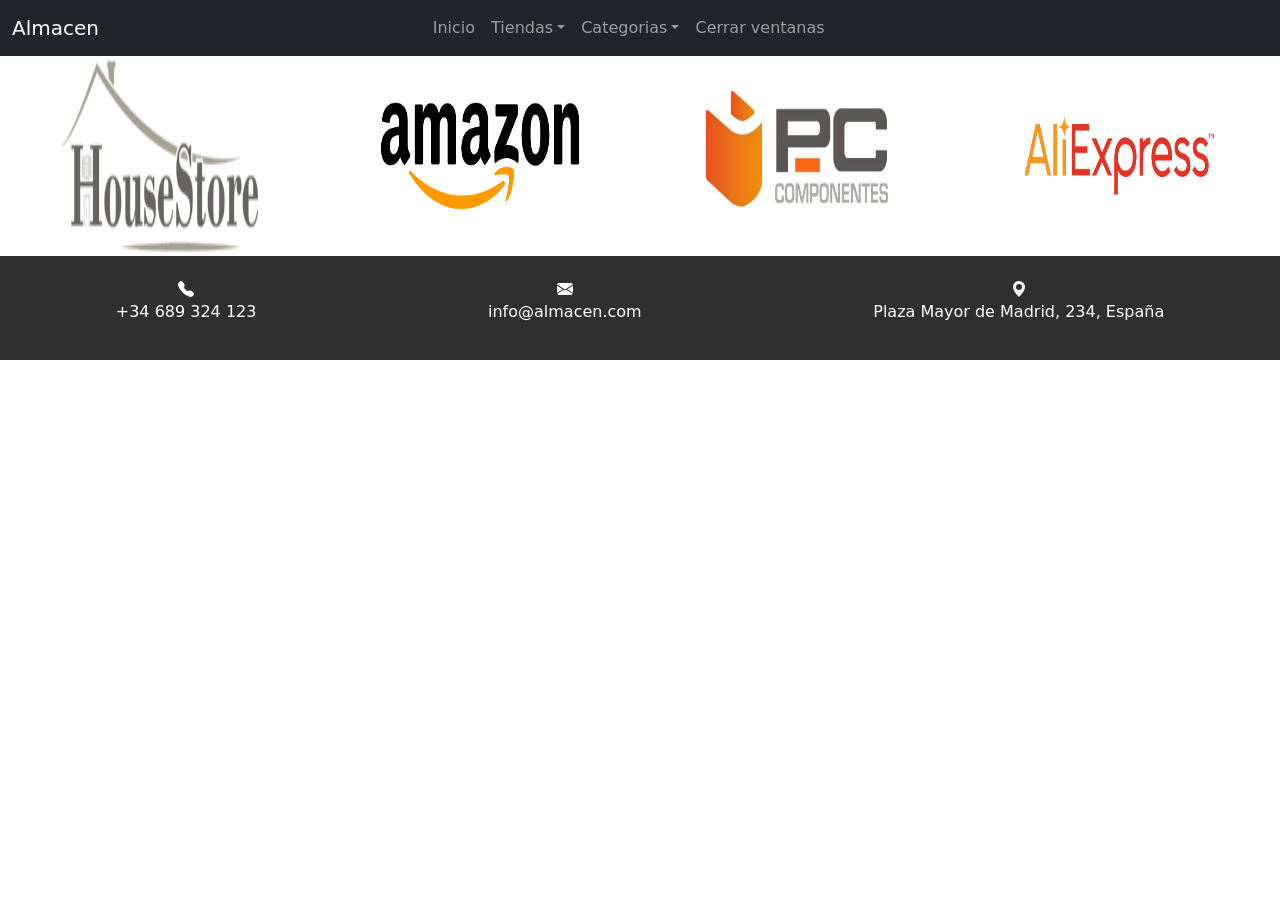
==== index.html @ 256f3710 "Inicio" ====
<!DOCTYPE html>
<html lang="es">

<head>
  <meta charset="UTF-8">
  <meta http-equiv="X-UA-Compatible" content="IE=edge">
  <meta name="viewport" content="width=device-width, initial-scale=1.0">
  <link rel="stylesheet" href="main.css">
  <link href="https://cdn.jsdelivr.net/npm/bootstrap@5.1.3/dist/css/bootstrap.min.css" rel="stylesheet">
  <title>Almacen</title>
</head>

<body class="body">
  <header class="header">
    <nav class="navbar navbar-expand-sm bg-dark navbar-dark">
      <div class="container-fluid">
        <a class="navbar-brand" id="logo" href="#">Almacen</a>
        <div class="collapse navbar-collapse justify-content-center" id="collapsibleNavbar">
          <ul class="navbar-nav">
            <li class="nav-item">
              <a class="nav-link" id="init" href="#">Inicio</a>
            </li>
            <li class="nav-item dropdown">
              <a class="nav-link dropdown-toggle" href="#" role="button" data-bs-toggle="dropdown">Tiendas</a>
              <ul class="dropdown-menu" id="stores">
              </ul>
            </li>
            <li class="nav-item dropdown">
              <a class="nav-link dropdown-toggle" href="#" role="button" data-bs-toggle="dropdown">Categorias</a>
              <ul class="dropdown-menu" id="categories">
              </ul>
            </li>
            <li class="nav-item">
              <a class="nav-link" id="close-windows" href="#">Cerrar ventanas</a>
            </li>
          </ul>
        </div>
      </div>
    </nav>
  </header>
  <main class="main"></main>
  <footer class="footer bg-4 text-center">
    <div class="telefono">
      <svg xmlns="http://www.w3.org/2000/svg" width="16" height="16" fill="currentColor" class="bi bi-telephone-fill"
        viewBox="0 0 16 16">
        <path fill-rule="evenodd"
          d="M1.885.511a1.745 1.745 0 0 1 2.61.163L6.29 2.98c.329.423.445.974.315 1.494l-.547 2.19a.678.678 0 0 0 .178.643l2.457 2.457a.678.678 0 0 0 .644.178l2.189-.547a1.745 1.745 0 0 1 1.494.315l2.306 1.794c.829.645.905 1.87.163 2.611l-1.034 1.034c-.74.74-1.846 1.065-2.877.702a18.634 18.634 0 0 1-7.01-4.42 18.634 18.634 0 0 1-4.42-7.009c-.362-1.03-.037-2.137.703-2.877L1.885.511z" />
      </svg>
      <p>+34 689 324 123</p>
    </div>
    <div class="email">
      <svg xmlns="http://www.w3.org/2000/svg" width="16" height="16" fill="currentColor" class="bi bi-envelope-fill"
        viewBox="0 0 16 16">
        <path
          d="M.05 3.555A2 2 0 0 1 2 2h12a2 2 0 0 1 1.95 1.555L8 8.414.05 3.555ZM0 4.697v7.104l5.803-3.558L0 4.697ZM6.761 8.83l-6.57 4.027A2 2 0 0 0 2 14h12a2 2 0 0 0 1.808-1.144l-6.57-4.027L8 9.586l-1.239-.757Zm3.436-.586L16 11.801V4.697l-5.803 3.546Z" />
      </svg>
      <p>info@almacen.com</p>
    </div>
    <div class="direccion">
      <svg xmlns="http://www.w3.org/2000/svg" width="16" height="16" fill="currentColor" class="bi bi-geo-alt-fill"
        viewBox="0 0 16 16">
        <path d="M8 16s6-5.686 6-10A6 6 0 0 0 2 6c0 4.314 6 10 6 10zm0-7a3 3 0 1 1 0-6 3 3 0 0 1 0 6z" />
      </svg>
      <p>Plaza Mayor de Madrid, 234, España</p>
    </div>
  </footer>
</body>
<script src="https://code.jquery.com/jquery-3.5.1.min.js"
  integrity="sha256-9/aliU8dGd2tb6OSsuzixeV4y/faTqgFtohetphbbj0=" crossorigin="anonymous"></script>
<script src="https://cdn.jsdelivr.net/npm/bootstrap@5.1.3/dist/js/bootstrap.bundle.min.js"></script>
<script src="js/storeHouse.js" type="module"></script>

</html>
---- main.css ----
.bg-4 {
   background-color: #2f2f2f;
   color: #fff;
 }

 .footer {
   padding-top: 20px;
   padding-bottom: 20px;
   display: flex;
   justify-content: space-around;
 }

 #logo {
   float: left;
 }

 #collapsibleNavbar {
   margin-right: 10%;
 }

 .stores {
   display: flex;
   justify-content: space-around;
 }

 img {
   height: 200px;
   width: 200px;
 }

.main__header{
  display:flex;
  justify-content: space-between;
  margin-left: 10%;
  margin-right: 10%;
  margin-top:2%;
}
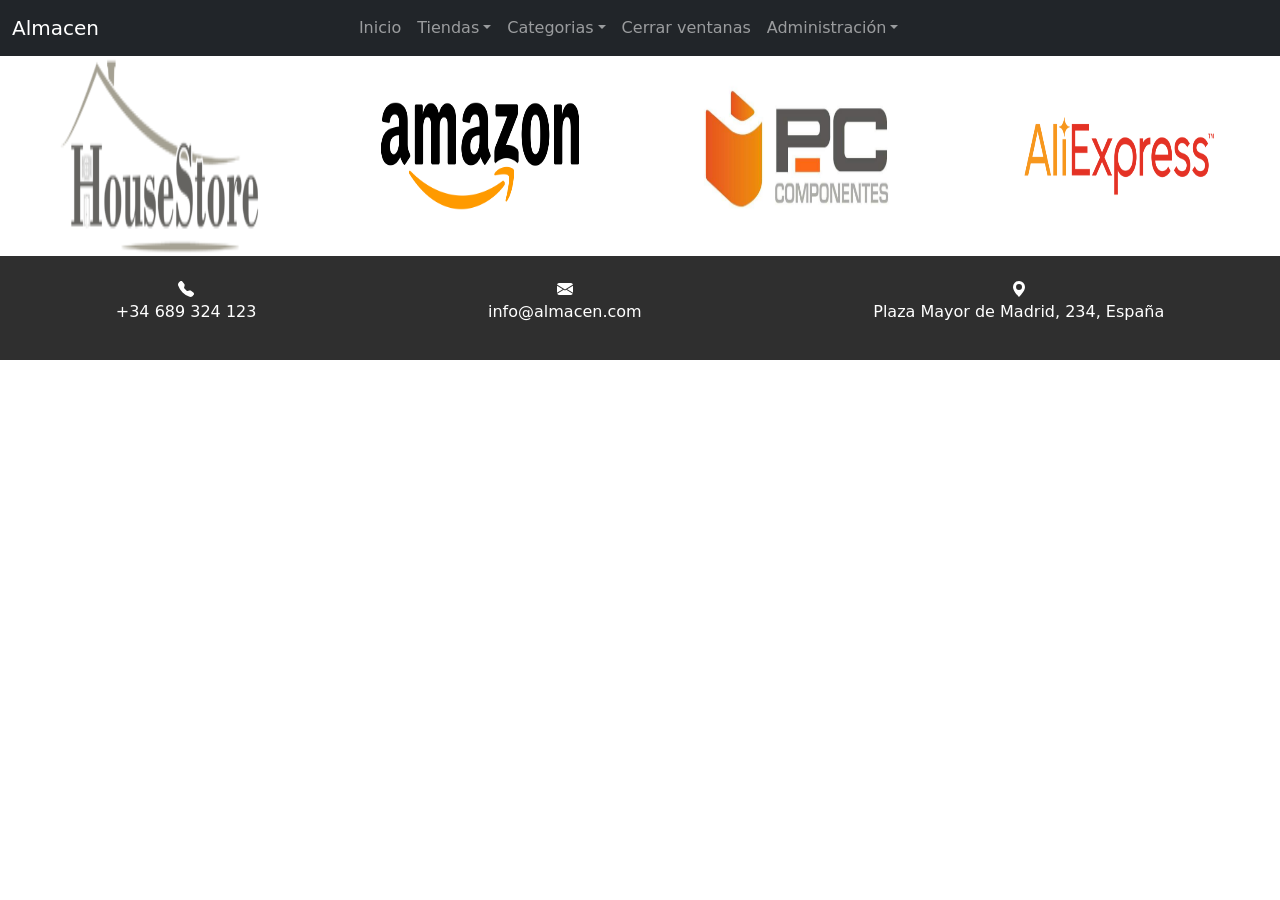
==== commit c9d4c936: "Añadir Categoria" ====
--- a/index.html
+++ b/index.html
@@ -16,7 +16,7 @@
       <div class="container-fluid">
         <a class="navbar-brand" id="logo" href="#">Almacen</a>
         <div class="collapse navbar-collapse justify-content-center" id="collapsibleNavbar">
-          <ul class="navbar-nav">
+          <ul class="navbar-nav" id="menu">
             <li class="nav-item">
               <a class="nav-link" id="init" href="#">Inicio</a>
             </li>
@@ -38,7 +38,8 @@
       </div>
     </nav>
   </header>
-  <main class="main"></main>
+  <main class="main">
+  </main>
   <footer class="footer bg-4 text-center">
     <div class="telefono">
       <svg xmlns="http://www.w3.org/2000/svg" width="16" height="16" fill="currentColor" class="bi bi-telephone-fill"
--- a/main.css
+++ b/main.css
@@ -28,10 +28,28 @@
    width: 200px;
  }
 
-.main__header{
-  display:flex;
-  justify-content: space-between;
-  margin-left: 10%;
-  margin-right: 10%;
-  margin-top:2%;
-}
+ .main__header {
+   display: flex;
+   justify-content: space-between;
+   margin-left: 10%;
+   margin-right: 10%;
+   margin-top: 2%;
+ }
+
+ .new-category {
+   display: flex;
+   flex-direction: column;
+   justify-content: center;
+   align-items: center;
+   margin-top: 2%;
+   margin-bottom: 2%;
+ }
+
+ .formNewCategory div {
+   justify-content: center;
+   align-items: center;
+   text-align: center;
+   flex-direction: column;
+   margin-bottom: 5%;
+ }
+
